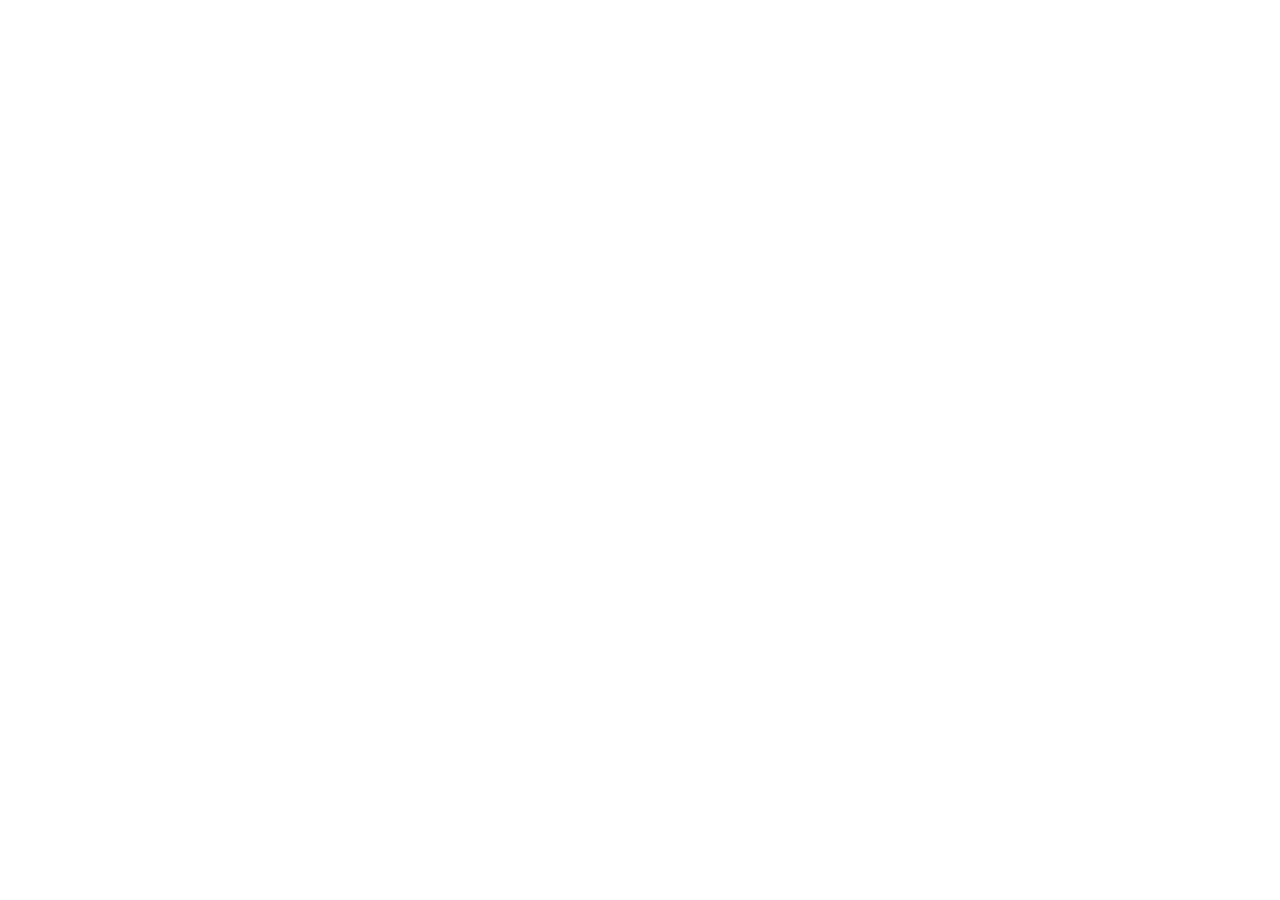
==== index.html @ 71439a41 "Add files via upload" ====
<!doctype html>
<html lang="pl">
  <head>
    <meta charset="UTF-8" />
    <link rel="icon" type="image/svg+xml" href="/mapyorlen/orlen_logo.svg" />
    <meta name="viewport" content="width=device-width, initial-scale=1.0" />
    <meta name="robots" content="noindex, nofollow" />
    
    <!-- Open Graph Meta Tags -->
    <meta property="og:title" content="Orlen X TelForceOne - CRM Handlowca" />
    <meta property="og:description" content="Aplikacja SFA do zarządzania wizytami i audytami stacji paliw." />
    <meta property="og:type" content="website" />
    <meta property="og:image" content="/mapyorlen/orlen_logo.svg" />
    
    <title>Orlen X TelForceOne - CRM Handlowca</title>
    <!-- Google Fonts - Outfit -->
    <link rel="preconnect" href="https://fonts.googleapis.com">
    <link rel="preconnect" href="https://fonts.gstatic.com" crossorigin>
    <link href="https://fonts.googleapis.com/css2?family=Outfit:wght@300;400;500;600;700&display=swap" rel="stylesheet">
    
    <!-- FontAwesome for Premium Icons -->
    <link rel="stylesheet" href="https://cdnjs.cloudflare.com/ajax/libs/font-awesome/6.4.0/css/all.min.css">
    <script type="module" crossorigin src="/mapyorlen/assets/index-D7rxsggo.js"></script>
    <link rel="modulepreload" crossorigin href="/mapyorlen/assets/rolldown-runtime-Bh1tDfsg.js">
    <link rel="modulepreload" crossorigin href="/mapyorlen/assets/react-vendor-CnQ8cts2.js">
    <link rel="modulepreload" crossorigin href="/mapyorlen/assets/leaflet-vendor-DL2TDfRT.js">
    <link rel="stylesheet" crossorigin href="/mapyorlen/assets/leaflet-vendor-CqkT7K9X.css">
    <link rel="stylesheet" crossorigin href="/mapyorlen/assets/index-DupQ49LZ.css">
  <link rel="manifest" href="/mapyorlen/manifest.webmanifest"></head>
  <body>
    <div id="root"></div>
    
    <!-- SVG Gooey Filter for blending salesman territories -->
    <svg style="visibility: hidden; position: absolute;" width="0" height="0" xmlns="http://www.w3.org/2000/svg" version="1.1">
        <defs>
            <filter id="gooey-territory">
                <feGaussianBlur in="SourceGraphic" stdDeviation="8" result="blur" />
                <feColorMatrix in="blur" mode="matrix" values="1 0 0 0 0  0 1 0 0 0  0 0 1 0 0  0 0 0 19 -9" result="goo" />
                <feComposite in="SourceGraphic" in2="goo" operator="atop" />
            </filter>
        </defs>
    </svg>
  </body>
</html>
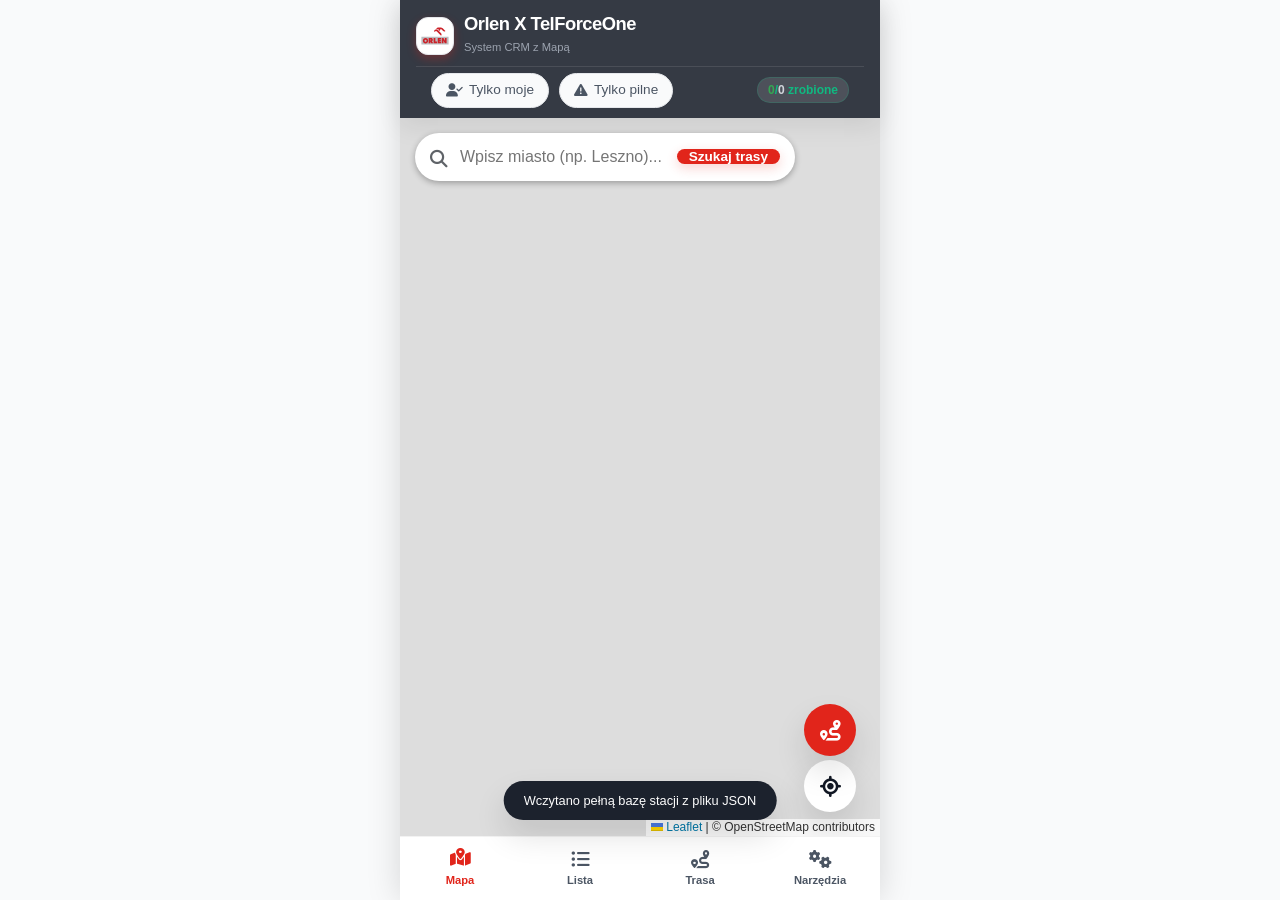
==== commit ed897300: "Add files via upload" ====
--- a/index.html
+++ b/index.html
@@ -2,7 +2,7 @@
 <html lang="pl">
   <head>
     <meta charset="UTF-8" />
-    <link rel="icon" type="image/svg+xml" href="/mapyorlen/orlen_logo.svg" />
+    <link rel="icon" type="image/svg+xml" href="./orlen_logo.svg" />
     <meta name="viewport" content="width=device-width, initial-scale=1.0" />
     <meta name="robots" content="noindex, nofollow" />
     
@@ -10,7 +10,7 @@
     <meta property="og:title" content="Orlen X TelForceOne - CRM Handlowca" />
     <meta property="og:description" content="Aplikacja SFA do zarządzania wizytami i audytami stacji paliw." />
     <meta property="og:type" content="website" />
-    <meta property="og:image" content="/mapyorlen/orlen_logo.svg" />
+    <meta property="og:image" content="./orlen_logo.svg" />
     
     <title>Orlen X TelForceOne - CRM Handlowca</title>
     <!-- Google Fonts - Outfit -->
@@ -20,13 +20,13 @@
     
     <!-- FontAwesome for Premium Icons -->
     <link rel="stylesheet" href="https://cdnjs.cloudflare.com/ajax/libs/font-awesome/6.4.0/css/all.min.css">
-    <script type="module" crossorigin src="/mapyorlen/assets/index-D7rxsggo.js"></script>
-    <link rel="modulepreload" crossorigin href="/mapyorlen/assets/rolldown-runtime-Bh1tDfsg.js">
-    <link rel="modulepreload" crossorigin href="/mapyorlen/assets/react-vendor-CnQ8cts2.js">
-    <link rel="modulepreload" crossorigin href="/mapyorlen/assets/leaflet-vendor-DL2TDfRT.js">
-    <link rel="stylesheet" crossorigin href="/mapyorlen/assets/leaflet-vendor-CqkT7K9X.css">
-    <link rel="stylesheet" crossorigin href="/mapyorlen/assets/index-DupQ49LZ.css">
-  <link rel="manifest" href="/mapyorlen/manifest.webmanifest"></head>
+    <script type="module" crossorigin src="./assets/index-B0O_MmaC.js"></script>
+    <link rel="modulepreload" crossorigin href="./assets/rolldown-runtime-Bh1tDfsg.js">
+    <link rel="modulepreload" crossorigin href="./assets/react-vendor-CnQ8cts2.js">
+    <link rel="modulepreload" crossorigin href="./assets/leaflet-vendor-DL2TDfRT.js">
+    <link rel="stylesheet" crossorigin href="./assets/leaflet-vendor-CqkT7K9X.css">
+    <link rel="stylesheet" crossorigin href="./assets/index-DupQ49LZ.css">
+  <link rel="manifest" href="./manifest.webmanifest"></head>
   <body>
     <div id="root"></div>
     
--- a/assets/leaflet-vendor-CqkT7K9X.css
+++ b/assets/leaflet-vendor-CqkT7K9X.css
@@ -0,0 +1 @@
+.leaflet-pane,.leaflet-tile,.leaflet-marker-icon,.leaflet-marker-shadow,.leaflet-tile-container,.leaflet-pane>svg,.leaflet-pane>canvas,.leaflet-zoom-box,.leaflet-image-layer,.leaflet-layer{position:absolute;top:0;left:0}.leaflet-container{overflow:hidden}.leaflet-tile,.leaflet-marker-icon,.leaflet-marker-shadow{user-select:none;-webkit-user-drag:none}.leaflet-tile::selection{background:0 0}.leaflet-safari .leaflet-tile{image-rendering:-webkit-optimize-contrast}.leaflet-safari .leaflet-tile-container{-webkit-transform-origin:0 0;width:1600px;height:1600px}.leaflet-marker-icon,.leaflet-marker-shadow{display:block}.leaflet-container .leaflet-overlay-pane svg{max-width:none!important;max-height:none!important}.leaflet-container .leaflet-marker-pane img,.leaflet-container .leaflet-shadow-pane img,.leaflet-container .leaflet-tile-pane img,.leaflet-container img.leaflet-image-layer,.leaflet-container .leaflet-tile{width:auto;padding:0;max-width:none!important;max-height:none!important}.leaflet-container img.leaflet-tile{mix-blend-mode:plus-lighter}.leaflet-container.leaflet-touch-zoom{-ms-touch-action:pan-x pan-y;touch-action:pan-x pan-y}.leaflet-container.leaflet-touch-drag{-ms-touch-action:pinch-zoom;touch-action:none;touch-action:pinch-zoom}.leaflet-container.leaflet-touch-drag.leaflet-touch-zoom{-ms-touch-action:none;touch-action:none}.leaflet-container{-webkit-tap-highlight-color:transparent}.leaflet-container a{-webkit-tap-highlight-color:#33b5e566}.leaflet-tile{filter:inherit;visibility:hidden}.leaflet-tile-loaded{visibility:inherit}.leaflet-zoom-box{box-sizing:border-box;z-index:800;width:0;height:0}.leaflet-overlay-pane svg{-moz-user-select:none}.leaflet-pane{z-index:400}.leaflet-tile-pane{z-index:200}.leaflet-overlay-pane{z-index:400}.leaflet-shadow-pane{z-index:500}.leaflet-marker-pane{z-index:600}.leaflet-tooltip-pane{z-index:650}.leaflet-popup-pane{z-index:700}.leaflet-map-pane canvas{z-index:100}.leaflet-map-pane svg{z-index:200}.leaflet-vml-shape{width:1px;height:1px}.lvml{behavior:url(#default#VML);display:inline-block;position:absolute}.leaflet-control{z-index:800;pointer-events:visiblePainted;pointer-events:auto;position:relative}.leaflet-top,.leaflet-bottom{z-index:1000;pointer-events:none;position:absolute}.leaflet-top{top:0}.leaflet-right{right:0}.leaflet-bottom{bottom:0}.leaflet-left{left:0}.leaflet-control{float:left;clear:both}.leaflet-right .leaflet-control{float:right}.leaflet-top .leaflet-control{margin-top:10px}.leaflet-bottom .leaflet-control{margin-bottom:10px}.leaflet-left .leaflet-control{margin-left:10px}.leaflet-right .leaflet-control{margin-right:10px}.leaflet-fade-anim .leaflet-popup{opacity:0;transition:opacity .2s linear}.leaflet-fade-anim .leaflet-map-pane .leaflet-popup{opacity:1}.leaflet-zoom-animated{transform-origin:0 0}svg.leaflet-zoom-animated{will-change:transform}.leaflet-zoom-anim .leaflet-zoom-animated{-webkit-transition:-webkit-transform .25s cubic-bezier(0,0,.25,1);-moz-transition:-moz-transform .25s cubic-bezier(0,0,.25,1);transition:transform .25s cubic-bezier(0,0,.25,1)}.leaflet-zoom-anim .leaflet-tile,.leaflet-pan-anim .leaflet-tile{transition:none}.leaflet-zoom-anim .leaflet-zoom-hide{visibility:hidden}.leaflet-interactive{cursor:pointer}.leaflet-grab{cursor:-webkit-grab;cursor:-moz-grab;cursor:grab}.leaflet-crosshair,.leaflet-crosshair .leaflet-interactive{cursor:crosshair}.leaflet-popup-pane,.leaflet-control{cursor:auto}.leaflet-dragging .leaflet-grab,.leaflet-dragging .leaflet-grab .leaflet-interactive,.leaflet-dragging .leaflet-marker-draggable{cursor:move;cursor:-webkit-grabbing;cursor:-moz-grabbing;cursor:grabbing}.leaflet-marker-icon,.leaflet-marker-shadow,.leaflet-image-layer,.leaflet-pane>svg path,.leaflet-tile-container{pointer-events:none}.leaflet-marker-icon.leaflet-interactive,.leaflet-image-layer.leaflet-interactive,.leaflet-pane>svg path.leaflet-interactive,svg.leaflet-image-layer.leaflet-interactive path{pointer-events:visiblePainted;pointer-events:auto}.leaflet-container{outline-offset:1px;background:#ddd}.leaflet-container a{color:#0078a8}.leaflet-zoom-box{background:#ffffff80;border:2px dotted #38f}.leaflet-container{font-family:Helvetica Neue,Arial,Helvetica,sans-serif;font-size:.75rem;line-height:1.5}.leaflet-bar{border-radius:4px;box-shadow:0 1px 5px #000000a6}.leaflet-bar a{text-align:center;color:#000;background-color:#fff;border-bottom:1px solid #ccc;width:26px;height:26px;line-height:26px;text-decoration:none;display:block}.leaflet-bar a,.leaflet-control-layers-toggle{background-position:50%;background-repeat:no-repeat;display:block}.leaflet-bar a:hover,.leaflet-bar a:focus{background-color:#f4f4f4}.leaflet-bar a:first-child{border-top-left-radius:4px;border-top-right-radius:4px}.leaflet-bar a:last-child{border-bottom:none;border-bottom-right-radius:4px;border-bottom-left-radius:4px}.leaflet-bar a.leaflet-disabled{cursor:default;color:#bbb;background-color:#f4f4f4}.leaflet-touch .leaflet-bar a{width:30px;height:30px;line-height:30px}.leaflet-touch .leaflet-bar a:first-child{border-top-left-radius:2px;border-top-right-radius:2px}.leaflet-touch .leaflet-bar a:last-child{border-bottom-right-radius:2px;border-bottom-left-radius:2px}.leaflet-control-zoom-in,.leaflet-control-zoom-out{text-indent:1px;font:700 18px Lucida Console,Monaco,monospace}.leaflet-touch .leaflet-control-zoom-in,.leaflet-touch .leaflet-control-zoom-out{font-size:22px}.leaflet-control-layers{background:#fff;border-radius:5px;box-shadow:0 1px 5px #0006}.leaflet-control-layers-toggle{background-image:url([data-uri]);width:36px;height:36px}.leaflet-retina .leaflet-control-layers-toggle{background-image:url([data-uri]);background-size:26px 26px}.leaflet-touch .leaflet-control-layers-toggle{width:44px;height:44px}.leaflet-control-layers .leaflet-control-layers-list,.leaflet-control-layers-expanded .leaflet-control-layers-toggle{display:none}.leaflet-control-layers-expanded .leaflet-control-layers-list{display:block;position:relative}.leaflet-control-layers-expanded{color:#333;background:#fff;padding:6px 10px 6px 6px}.leaflet-control-layers-scrollbar{padding-right:5px;overflow:hidden scroll}.leaflet-control-layers-selector{margin-top:2px;position:relative;top:1px}.leaflet-control-layers label{font-size:1.08333em;display:block}.leaflet-control-layers-separator{border-top:1px solid #ddd;height:0;margin:5px -10px 5px -6px}.leaflet-default-icon-path{background-image:url([data-uri])}.leaflet-container .leaflet-control-attribution{background:#fffc;margin:0}.leaflet-control-attribution,.leaflet-control-scale-line{color:#333;padding:0 5px;line-height:1.4}.leaflet-control-attribution a{text-decoration:none}.leaflet-control-attribution a:hover,.leaflet-control-attribution a:focus{text-decoration:underline}.leaflet-attribution-flag{width:1em;height:.6669em;vertical-align:baseline!important;display:inline!important}.leaflet-left .leaflet-control-scale{margin-left:5px}.leaflet-bottom .leaflet-control-scale{margin-bottom:5px}.leaflet-control-scale-line{white-space:nowrap;box-sizing:border-box;text-shadow:1px 1px #fff;background:#fffc;border:2px solid #777;border-top:none;padding:2px 5px 1px;line-height:1.1}.leaflet-control-scale-line:not(:first-child){border-top:2px solid #777;border-bottom:none;margin-top:-2px}.leaflet-control-scale-line:not(:first-child):not(:last-child){border-bottom:2px solid #777}.leaflet-touch .leaflet-control-attribution,.leaflet-touch .leaflet-control-layers,.leaflet-touch .leaflet-bar{box-shadow:none}.leaflet-touch .leaflet-control-layers,.leaflet-touch .leaflet-bar{background-clip:padding-box;border:2px solid #0003}.leaflet-popup{text-align:center;margin-bottom:20px;position:absolute}.leaflet-popup-content-wrapper{text-align:left;border-radius:12px;padding:1px}.leaflet-popup-content{min-height:1px;margin:13px 24px 13px 20px;font-size:1.08333em;line-height:1.3}.leaflet-popup-content p{margin:1.3em 0}.leaflet-popup-tip-container{pointer-events:none;width:40px;height:20px;margin-top:-1px;margin-left:-20px;position:absolute;left:50%;overflow:hidden}.leaflet-popup-tip{pointer-events:auto;width:17px;height:17px;margin:-10px auto 0;padding:1px;transform:rotate(45deg)}.leaflet-popup-content-wrapper,.leaflet-popup-tip{color:#333;background:#fff;box-shadow:0 3px 14px #0006}.leaflet-container a.leaflet-popup-close-button{text-align:center;color:#757575;background:0 0;border:none;width:24px;height:24px;font:16px/24px Tahoma,Verdana,sans-serif;text-decoration:none;position:absolute;top:0;right:0}.leaflet-container a.leaflet-popup-close-button:hover,.leaflet-container a.leaflet-popup-close-button:focus{color:#585858}.leaflet-popup-scrolled{overflow:auto}.leaflet-oldie .leaflet-popup-content-wrapper{-ms-zoom:1}.leaflet-oldie .leaflet-popup-tip{-ms-filter:"progid:DXImageTransform.Microsoft.Matrix(M11=0.70710678, M12=0.70710678, M21=-0.70710678, M22=0.70710678)";width:24px;filter:progid:DXImageTransform.Microsoft.Matrix(M11=.707107, M12=.707107, M21=-.707107, M22=.707107);margin:0 auto}.leaflet-oldie .leaflet-control-zoom,.leaflet-oldie .leaflet-control-layers,.leaflet-oldie .leaflet-popup-content-wrapper,.leaflet-oldie .leaflet-popup-tip{border:1px solid #999}.leaflet-div-icon{background:#fff;border:1px solid #666}.leaflet-tooltip{color:#222;white-space:nowrap;user-select:none;pointer-events:none;background-color:#fff;border:1px solid #fff;border-radius:3px;padding:6px;position:absolute;box-shadow:0 1px 3px #0006}.leaflet-tooltip.leaflet-interactive{cursor:pointer;pointer-events:auto}.leaflet-tooltip-top:before,.leaflet-tooltip-bottom:before,.leaflet-tooltip-left:before,.leaflet-tooltip-right:before{pointer-events:none;content:"";background:0 0;border:6px solid #0000;position:absolute}.leaflet-tooltip-bottom{margin-top:6px}.leaflet-tooltip-top{margin-top:-6px}.leaflet-tooltip-bottom:before,.leaflet-tooltip-top:before{margin-left:-6px;left:50%}.leaflet-tooltip-top:before{border-top-color:#fff;margin-bottom:-12px;bottom:0}.leaflet-tooltip-bottom:before{border-bottom-color:#fff;margin-top:-12px;margin-left:-6px;top:0}.leaflet-tooltip-left{margin-left:-6px}.leaflet-tooltip-right{margin-left:6px}.leaflet-tooltip-left:before,.leaflet-tooltip-right:before{margin-top:-6px;top:50%}.leaflet-tooltip-left:before{border-left-color:#fff;margin-right:-12px;right:0}.leaflet-tooltip-right:before{border-right-color:#fff;margin-left:-12px;left:0}@media print{.leaflet-control{print-color-adjust:exact}}.leaflet-cluster-anim .leaflet-marker-icon,.leaflet-cluster-anim .leaflet-marker-shadow{-webkit-transition:-webkit-transform .3s ease-out,opacity .3s ease-in;-o-transition:-o-transform .3s ease-out, opacity .3s ease-in;-moz-transition:-moz-transform .3s ease-out,opacity .3s ease-in;transition:transform .3s ease-out,opacity .3s ease-in}.leaflet-cluster-spider-leg{-webkit-transition:-webkit-stroke-dashoffset .3s ease-out,-webkit-stroke-opacity .3s ease-in;-o-transition:-o-stroke-dashoffset .3s ease-out, -o-stroke-opacity .3s ease-in;-moz-transition:-moz-stroke-dashoffset .3s ease-out,-moz-stroke-opacity .3s ease-in;transition:stroke-dashoffset .3s ease-out,stroke-opacity .3s ease-in}.marker-cluster-small{background-color:#b5e28c99}.marker-cluster-small div{background-color:#6ecc3999}.marker-cluster-medium{background-color:#f1d35799}.marker-cluster-medium div{background-color:#f0c20c99}.marker-cluster-large{background-color:#fd9c7399}.marker-cluster-large div{background-color:#f1801799}.leaflet-oldie .marker-cluster-small{background-color:#b5e28c}.leaflet-oldie .marker-cluster-small div{background-color:#6ecc39}.leaflet-oldie .marker-cluster-medium{background-color:#f1d357}.leaflet-oldie .marker-cluster-medium div{background-color:#f0c20c}.leaflet-oldie .marker-cluster-large{background-color:#fd9c73}.leaflet-oldie .marker-cluster-large div{background-color:#f18017}.marker-cluster{background-clip:padding-box;border-radius:20px}.marker-cluster div{text-align:center;border-radius:15px;width:30px;height:30px;margin-top:5px;margin-left:5px;font:12px Helvetica Neue,Arial,Helvetica,sans-serif}.marker-cluster span{line-height:30px}
--- a/assets/index-DupQ49LZ.css
+++ b/assets/index-DupQ49LZ.css
@@ -0,0 +1 @@
+:root{--primary:#e1251b;--primary-hover:#c51b12;--primary-light:#feebea;--dark:#121824;--dark-muted:#4b5563;--light:#f9fafb;--white:#fff;--border:#e5e7eb;--status-todo:#ea4335;--status-progress:#f9ab00;--status-done:#34a853;--shadow-sm:0 2px 8px #0000000d;--shadow-md:0 8px 24px #00000014;--shadow-lg:0 16px 32px #0000001f;--shadow-sheet:0 -12px 30px #00000026;--radius-sm:8px;--radius-md:12px;--radius-lg:16px;--radius-full:9999px;--transition:all .3s cubic-bezier(.4, 0, .2, 1);--font:"Outfit", -apple-system, BlinkMacSystemFont, "Segoe UI", Roboto, sans-serif}*{box-sizing:border-box;-webkit-tap-highlight-color:transparent;margin:0;padding:0}html,#root{height:100%}body{font-family:var(--font);background-color:var(--light);color:var(--dark);height:100dvh;line-height:1.5;overflow:hidden}#app-container{background-color:var(--white);flex-direction:column;width:100%;max-width:480px;height:100%;margin:0 auto;display:flex;position:relative;box-shadow:0 0 32px #00000026}.app-header{-webkit-backdrop-filter:blur(12px);color:var(--white);box-shadow:var(--shadow-md);z-index:1000;background-color:#121824d9;padding:14px 16px 10px}.header-main{justify-content:space-between;align-items:center;margin-bottom:8px;display:flex}.brand{align-items:center;gap:10px;display:flex}.logo-circle{background-color:var(--primary);border-radius:var(--radius-md);justify-content:center;align-items:center;width:38px;height:38px;font-size:1.1rem;animation:2s infinite alternate pulse;display:flex;box-shadow:0 4px 10px #e1251b4d}@keyframes pulse{0%{transform:scale(1)}to{transform:scale(1.05)}}.brand h1{letter-spacing:-.5px;font-size:1.15rem;font-weight:700;line-height:1.1}.brand .subtitle{color:#9ca3af;font-size:.7rem;font-weight:500}.user-selector-container{border-radius:var(--radius-sm);background-color:#ffffff14;border:1px solid #ffffff1a;align-items:center;max-width:170px;padding:4px 8px;display:flex}.user-selector-container label{color:#9ca3af;margin-right:6px;font-size:.8rem}.user-selector-container select{color:var(--white);font-family:var(--font);cursor:pointer;text-overflow:ellipsis;background:0 0;border:none;outline:none;width:100%;font-size:.75rem;font-weight:500}.user-selector-container select option{background-color:var(--dark);color:var(--white)}.header-filters{border-top:1px solid #ffffff1a;justify-content:space-between;align-items:center;padding-top:6px;display:flex}.rls-toggle-container{align-items:center;gap:8px;display:flex}.rls-label{color:#e5e7eb;font-size:.8rem;font-weight:500}.stats-badge{border-radius:var(--radius-full);color:#10b981;background-color:#ffffff1f;border:1px solid #10b98133;padding:3px 10px;font-size:.75rem;font-weight:600}.stats-badge span.total-count{color:#d1d5db}.stats-badge span.done-count{color:var(--status-done)}.switch{width:36px;height:20px;display:inline-block;position:relative}.switch input{opacity:0;width:0;height:0}.slider{cursor:pointer;background-color:#fff3;transition:all .3s;position:absolute;inset:0}.slider:before{content:"";background-color:#fff;width:14px;height:14px;transition:all .3s;position:absolute;bottom:3px;left:3px}input:checked+.slider{background-color:var(--primary)}input:checked+.slider:before{transform:translate(16px)}.slider.round{border-radius:34px}.slider.round:before{border-radius:50%}.app-content{flex-direction:column;flex:1;display:flex;position:relative;overflow:hidden}.tab-panel{flex-direction:column;width:100%;height:100%;display:none;position:absolute;top:0;left:0}.tab-panel.active{display:flex}#tab-map{position:relative}#map{z-index:1;flex:1;width:100%}.floating-btn{background-color:var(--white);border-radius:var(--radius-full);width:52px;height:52px;box-shadow:var(--shadow-lg);color:var(--dark);cursor:pointer;z-index:100;transition:var(--transition);border:none;justify-content:center;align-items:center;font-size:1.3rem;display:flex;position:absolute;bottom:20px;right:20px}.floating-btn:active{background-color:var(--light);transform:scale(.9)}#recenter-btn{bottom:30px;right:20px}.custom-leaflet-icon{background:0 0!important;border:none!important}.custom-pin-wrapper{flex-direction:column;align-items:center;display:flex;position:relative}.pin-assignee-label{color:#fff;white-space:nowrap;text-align:center;text-shadow:0 1px 2px #00000040;letter-spacing:.02em;border:2px solid #fffffff2;border-radius:8px;margin-bottom:6px;padding:5px 12px;font-size:14px;font-weight:800;line-height:1.1;box-shadow:0 2px 8px #00000059}.pin-assignee-label.label-rafal{background:#06c}.pin-assignee-label.label-waldek{background:#e63946}.pin-assignee-label.label-ireneusz{background:#2a9d8f}.pin-assignee-label.label-bartek{background:#9b5de5}.pin-assignee-label.label-default{background:#64748b}.custom-pin{width:32px;height:32px;position:relative;transform:translate(-16px,-32px)}.pin-shadow{filter:blur(1px);background:#0000004d;border-radius:50%;width:12px;height:4px;position:absolute;bottom:-3px;left:10px}.pin-body{background:var(--color);border:2.5px solid var(--white);border-radius:50% 50% 50% 0;justify-content:center;align-items:center;width:32px;height:32px;display:flex;position:absolute;transform:rotate(-45deg);box-shadow:0 3px 6px #00000040}.pin-inner{background:var(--white);border-radius:50%;width:12px;height:12px;transform:rotate(45deg)}.pin-todo{--color:var(--status-todo)}.pin-progress{--color:var(--status-progress)}.pin-done{--color:var(--status-done)}.pin-motorway{--color:#1d4ed8}.pin-duplicate{--color:#6b7280}.pin-progress.pin-motorway,.pin-progress.pin-duplicate{--color:var(--status-progress)}.pin-done.pin-motorway,.pin-done.pin-duplicate{--color:var(--status-done)}.pin-urgent .pin-body{background:#ef4444!important;border:2.5px solid #fca5a5!important;animation:1.2s infinite alternate pulse-urgent-pin!important}.pin-urgent .pin-inner{background:var(--white)!important;justify-content:center!important;align-items:center!important;width:14px!important;height:14px!important;display:flex!important}.pin-urgent .audit-exclamation{color:#ef4444!important;justify-content:center!important;align-items:center!important;font-size:11px!important;font-weight:900!important;display:flex!important}@keyframes pulse-urgent-pin{0%{box-shadow:0 0 #ef4444cc,0 3px 6px #00000040}to{box-shadow:0 0 0 10px #ef444400,0 3px 6px #00000040}}.pin-occupied .pin-body{background:#8b5cf6!important;border:2px solid #ddd6fe!important;animation:1s infinite alternate pulse-occupied-pin!important}.pin-occupied .pin-inner{background:#8b5cf6!important;justify-content:center!important;align-items:center!important;width:14px!important;height:14px!important;display:flex!important}@keyframes pulse-occupied-pin{0%{box-shadow:0 0 #8b5cf6e6,0 3px 6px #00000040}to{box-shadow:0 0 0 12px #8b5cf600,0 3px 6px #00000040}}#tab-list{background-color:var(--light)}.search-filter-bar{background-color:var(--white);box-shadow:var(--shadow-sm);z-index:10;flex-direction:column;gap:12px;padding:16px;display:flex}.search-input-wrapper{align-items:center;display:flex;position:relative}.search-icon{color:var(--dark-muted);font-size:.95rem;position:absolute;left:14px}.search-input-wrapper input{border-radius:var(--radius-md);border:1px solid var(--border);width:100%;font-family:var(--font);background-color:var(--light);transition:var(--transition);outline:none;padding:12px 40px;font-size:.9rem;font-weight:500}.search-input-wrapper input:focus{border-color:var(--primary);background-color:var(--white);box-shadow:0 0 0 3px #e1251b1a}.clear-btn{color:var(--dark-muted);cursor:pointer;background:0 0;border:none;padding:4px;font-size:1rem;position:absolute;right:14px}.filters-row{gap:12px;display:flex}.filter-group{flex-direction:column;flex:1;gap:4px;display:flex}.filter-group label{color:var(--dark-muted);text-transform:uppercase;letter-spacing:.5px;font-size:.7rem;font-weight:600}.filter-group select{border-radius:var(--radius-sm);border:1px solid var(--border);background-color:var(--white);font-family:var(--font);cursor:pointer;outline:none;padding:8px 12px;font-size:.8rem;font-weight:500}.list-container{flex-direction:column;flex:1;gap:12px;padding:16px;display:flex;overflow-y:auto}.list-container::-webkit-scrollbar{display:none}.list-placeholder{color:var(--dark-muted);flex-direction:column;justify-content:center;align-items:center;gap:12px;padding:40px 20px;font-size:.9rem;font-weight:500;display:flex}.list-placeholder i{font-size:2rem}.station-card{background-color:var(--white);border-radius:var(--radius-md);border:1px solid var(--border);box-shadow:var(--shadow-sm);transition:var(--transition);cursor:pointer;flex-direction:column;gap:8px;padding:14px;display:flex}.station-card:active{background-color:var(--light);transform:scale(.98)}.card-header{justify-content:space-between;align-items:flex-start;gap:8px;display:flex}.card-title-group h4{color:var(--dark);font-size:.95rem;font-weight:600}.card-title-group .station-id-label{color:var(--dark-muted);font-size:.7rem;font-weight:500}.card-status-dot{border-radius:50%;flex-shrink:0;width:10px;height:10px;margin-top:5px}.card-status-dot.todo{background-color:var(--status-todo)}.card-status-dot.progress{background-color:var(--status-progress)}.card-status-dot.done{background-color:var(--status-done)}.card-status-dot.motorway{background-color:#1d4ed8}.card-status-dot.duplicate{background-color:#6b7280}.card-address{color:var(--dark-muted);font-size:.75rem}.card-footer{border-top:1px solid var(--light);justify-content:space-between;align-items:center;margin-top:4px;padding-top:8px;display:flex}.card-distance{color:var(--primary);background-color:var(--primary-light);border-radius:var(--radius-full);padding:2px 8px;font-size:.75rem;font-weight:600}.card-assignee{color:var(--dark-muted);align-items:center;gap:4px;font-size:.75rem;display:flex}#tab-settings{background-color:var(--light);overflow-y:auto}#tab-route{background-color:var(--light);-webkit-overflow-scrolling:touch;overscroll-behavior:contain;touch-action:pan-y;overflow-y:auto}#tab-route .settings-container{padding-bottom:calc(90px + env(safe-area-inset-bottom))}#tab-settings::-webkit-scrollbar{display:none}#tab-route::-webkit-scrollbar{display:none}.settings-container{flex-direction:column;gap:16px;padding:16px;display:flex}.settings-card{background-color:var(--white);border-radius:var(--radius-md);border:1px solid var(--border);box-shadow:var(--shadow-sm);padding:18px}.settings-card h3{color:var(--dark);align-items:center;gap:8px;margin-bottom:8px;font-size:1rem;font-weight:600;display:flex}.settings-card h3 i{color:var(--primary)}.card-desc{color:var(--dark-muted);margin-bottom:16px;font-size:.8rem}.csv-actions{flex-direction:column;gap:10px;display:flex}.setting-item{border-bottom:1px solid var(--light);justify-content:space-between;align-items:center;padding:12px 0;display:flex}.setting-item:last-child{border-bottom:none;padding-bottom:0}.setting-text{flex-direction:column;gap:2px;max-width:70%;display:flex}.setting-title{color:var(--dark);font-size:.85rem;font-weight:600}.setting-desc{color:var(--dark-muted);font-size:.75rem}.gps-coords-display{background-color:var(--light);border-radius:var(--radius-sm);border:1px solid var(--border);color:var(--dark-muted);padding:6px 12px;font-family:monospace;font-size:.75rem}.info-content{color:var(--dark-muted);font-size:.8rem;line-height:1.6}.info-content p{margin-bottom:8px}.info-content ol{padding-left:20px}.info-content li{margin-bottom:4px}.bottom-sheet{background-color:var(--white);border-radius:var(--radius-lg) var(--radius-lg) 0 0;width:100%;box-shadow:var(--shadow-sheet);z-index:2000;flex-direction:column;max-height:90%;transition:transform .4s cubic-bezier(.16,1,.3,1);display:flex;position:absolute;bottom:0;left:0;transform:translateY(100%)}.bottom-sheet.open{transform:translateY(0)}.sheet-handle-container{cursor:grab;justify-content:center;padding:10px 0 6px;display:flex}.sheet-handle{background-color:var(--border);border-radius:var(--radius-full);width:40px;height:4px}.sheet-content{padding:0 20px 20px;overflow-y:auto}.sheet-close{background-color:var(--light);cursor:pointer;width:28px;height:28px;color:var(--dark);transition:var(--transition);border:none;border-radius:50%;justify-content:center;align-items:center;font-size:.85rem;display:flex;position:absolute;top:14px;right:16px}.sheet-close:active{background-color:var(--border)}.geofence-alert{color:#047857;border-radius:var(--radius-md);background-color:#ecfdf5;border:1px solid #a7f3d0;align-items:center;gap:8px;margin-top:10px;margin-bottom:14px;padding:10px 14px;font-size:.82rem;font-weight:600;display:flex;box-shadow:0 2px 4px #10b9810f}.animate-pulse{animation:1.5s infinite pulse-icon}@keyframes pulse-icon{0%{opacity:1;transform:scale(1)}50%{opacity:.7;transform:scale(1.2)}to{opacity:1;transform:scale(1)}}.station-detail-header{justify-content:space-between;align-items:flex-start;margin-top:10px;padding-right:28px;display:flex}.station-meta h2{color:var(--dark);margin:2px 0;font-size:1.15rem;font-weight:700}.station-id{color:var(--primary);text-transform:uppercase;font-size:.75rem;font-weight:600}.station-address{color:var(--dark-muted);font-size:.8rem}.station-status-badge{border-radius:var(--radius-full);color:var(--white);text-align:center;box-shadow:var(--shadow-sm);padding:6px 12px;font-size:.75rem;font-weight:700}.station-status-badge[data-status=Do\ zrobienia]{background-color:var(--status-todo)}.station-status-badge[data-status=W\ trakcie]{background-color:var(--status-progress)}.station-status-badge[data-status=Zrobione]{background-color:var(--status-done)}.sheet-divider{background-color:var(--border);height:1px;margin:16px 0}.sheet-section{flex-direction:column;gap:8px;margin-bottom:12px;display:flex}.section-title{color:var(--dark-muted);text-transform:uppercase;letter-spacing:.5px;margin-top:2px;font-size:.75rem;font-weight:700}.quick-actions-row{gap:8px;display:flex}.action-btn{border:1px solid var(--border);border-radius:var(--radius-md);background-color:var(--white);font-family:var(--font);cursor:pointer;transition:var(--transition);flex-direction:column;flex:1;align-items:center;gap:6px;padding:10px 4px;font-size:.75rem;font-weight:600;display:flex}.action-btn i{font-size:1.1rem}.action-btn.todo:active,.action-btn.todo.active{background-color:var(--primary-light);border-color:var(--status-todo);color:var(--status-todo)}.action-btn.progress:active,.action-btn.progress.active{border-color:var(--status-progress);color:var(--status-progress);background-color:#fffbeb}.action-btn.done:active,.action-btn.done.active{border-color:var(--status-done);color:var(--status-done);background-color:#ecfdf5}.sheet-form-row{align-items:flex-end;gap:12px;margin-bottom:16px;display:flex}.sheet-form-row .form-group{flex:1}.form-group{flex-direction:column;gap:6px;display:flex}.form-group label{color:var(--dark-muted);font-size:.75rem;font-weight:700}.form-group select{border-radius:var(--radius-sm);border:1px solid var(--border);background-color:var(--white);font-family:var(--font);cursor:pointer;outline:none;padding:10px 12px;font-size:.8rem;font-weight:500}.update-time-display{color:var(--dark-muted);padding-bottom:12px;font-size:.7rem;font-weight:500}.notes-group textarea{border-radius:var(--radius-sm);border:1px solid var(--border);width:100%;height:92px;font-family:var(--font);resize:none;transition:var(--transition);outline:none;padding:10px 12px;font-size:.8rem;font-weight:500}.notes-group textarea:focus{border-color:var(--primary);box-shadow:0 0 0 3px #e1251b14}.sheet-footer{background:linear-gradient(to top, var(--white) 80%, #fff0);margin-top:10px;padding-top:10px;position:sticky;bottom:0}.sheet-secondary-actions{grid-template-columns:1fr 1fr;gap:8px;margin-bottom:8px;display:grid}#sheet-mark-duplicate-btn,#sheet-toggle-route-btn{min-height:42px;font-size:.78rem;font-weight:600}#sheet-save-btn{min-height:48px;font-size:.95rem;font-weight:700;box-shadow:0 8px 18px #e1251b47}.app-nav{-webkit-backdrop-filter:blur(16px);z-index:1500;background-color:#ffffffd9;border-top:1px solid #0000000d;height:64px;display:flex}.nav-item{color:var(--dark-muted);cursor:pointer;font-family:var(--font);transition:var(--transition);background:0 0;border:none;flex-direction:column;flex:1;justify-content:center;align-items:center;gap:4px;font-size:.7rem;font-weight:600;display:flex}.nav-item i{font-size:1.15rem;transition:transform .2s}.nav-item.active{color:var(--primary)}.nav-item.active i{transform:translateY(-2px)}.btn{font-family:var(--font);border-radius:var(--radius-md);cursor:pointer;transition:var(--transition);border:none;justify-content:center;align-items:center;gap:8px;padding:12px 18px;font-size:.85rem;font-weight:600;text-decoration:none;display:inline-flex}.btn-primary{background-color:var(--primary);color:var(--white);box-shadow:0 4px 12px #e1251b33}.btn-primary:active{background-color:var(--primary-hover);transform:scale(.98)}.btn-secondary{background-color:var(--light);color:var(--dark);border:1px solid var(--border)}.btn-secondary:active{background-color:var(--border)}.btn-danger{background-color:var(--status-todo);color:var(--white);box-shadow:0 4px 12px #ef444433}.btn-danger:active{opacity:.9;transform:scale(.98)}.btn-success{background-color:var(--status-done,#16a34a);color:var(--white);border:none;box-shadow:0 4px 12px #16a34a33}.btn-success:active{opacity:.9;transform:scale(.98)}.btn-sm{border-radius:var(--radius-sm);padding:6px 12px;font-size:.75rem}.btn-block{width:100%;display:flex}.toast{background-color:var(--dark);color:var(--white);border-radius:var(--radius-full);box-shadow:var(--shadow-lg);opacity:0;visibility:hidden;z-index:3000;white-space:nowrap;padding:10px 20px;font-size:.8rem;font-weight:500;transition:opacity .3s,transform .3s,visibility .3s;position:absolute;bottom:80px;left:50%;transform:translate(-50%,20px)}.toast.show{opacity:.95;visibility:visible;transform:translate(-50%)}.sheet-overlay{z-index:1999;opacity:0;visibility:hidden;background-color:#0006;width:100%;height:100%;transition:opacity .3s;position:absolute;top:0;left:0}.sheet-overlay.show{opacity:1;visibility:visible}.loading-overlay{width:100%;height:100%;color:var(--white);z-index:9999;backdrop-filter:blur(5px);background-color:#121824e0;justify-content:center;align-items:center;transition:opacity .3s;display:flex;position:absolute;top:0;left:0}.loading-spinner-container{text-align:center;padding:24px}.loading-spinner{border:4px solid #ffffff1a;border-top-color:var(--primary);border-radius:50%;width:50px;height:50px;margin:0 auto 16px;animation:1s linear infinite spin-loading;box-shadow:0 0 15px #e1251b4d}.loading-subtext{color:#9ca3af;margin-top:6px;font-size:.8rem}@keyframes spin-loading{0%{transform:rotate(0)}to{transform:rotate(360deg)}}.proximity-alert-banner{background-color:var(--white);border:2px solid var(--primary);border-radius:var(--radius-md);box-shadow:var(--shadow-lg);z-index:2500;border-left:5px solid var(--primary);flex-direction:column;gap:10px;padding:12px 14px;animation:.4s cubic-bezier(.16,1,.3,1) slideDownProximity;display:flex;position:absolute;top:75px;left:12px;right:12px}@keyframes slideDownProximity{0%{opacity:0;transform:translateY(-150%)}to{opacity:1;transform:translateY(0)}}.proximity-alert-content{align-items:center;gap:12px;display:flex}.proximity-alert-content i{color:var(--primary);font-size:1.4rem}.proximity-alert-content strong{color:var(--dark);margin-bottom:2px;font-size:.85rem;font-weight:700;display:block}.proximity-alert-content p{color:var(--dark-muted);font-size:.75rem;font-weight:500;line-height:1.25}.proximity-alert-actions{justify-content:flex-end;gap:8px;display:flex}.proximity-alert-actions .btn{border-radius:var(--radius-sm);padding:6px 12px;font-size:.75rem}.audit-badge{background-color:var(--primary)!important;color:#fff!important;border-radius:var(--radius-sm)!important;align-items:center!important;gap:4px!important;margin-left:6px!important;padding:2px 6px!important;font-size:.65rem!important;font-weight:700!important;display:inline-flex!important}.motorway-badge{background-color:#1d4ed8!important}.duplicate-badge{background-color:#6b7280!important}.audit-exclamation{color:var(--primary);text-align:center;font-size:10px;font-weight:900;line-height:12px;display:block}.map-route-card{background-color:var(--white);border-radius:var(--radius-md);border:2px solid var(--primary);width:290px;box-shadow:var(--shadow-lg);z-index:2000;flex-direction:column;gap:10px;padding:14px;animation:.3s cubic-bezier(.16,1,.3,1) slideInRouteCard;display:flex;position:absolute;bottom:85px;right:24px}@keyframes slideInRouteCard{0%{opacity:0;transform:scale(.9)translateY(20px)}to{opacity:1;transform:scale(1)translateY(0)}}@media (width<=480px){.map-route-card{width:auto;bottom:85px;left:12px;right:12px}#tab-route .settings-container{padding:12px 12px calc(92px + env(safe-area-inset-bottom)) 12px;gap:12px}}.route-custom-list-ul{margin:0;padding:0}.route-custom-list-ul li{border-bottom:1px solid var(--border);color:var(--dark);justify-content:space-between;align-items:center;gap:10px;padding:10px 8px;font-size:.8rem;display:flex}.route-custom-list-ul li:last-child{border-bottom:none}.route-custom-list-ul li .remove-btn{color:#ef4444;cursor:pointer;border-radius:var(--radius-sm);background:0 0;border:none;justify-content:center;align-items:center;padding:6px;font-size:.95rem;transition:background .2s;display:flex}.route-custom-list-ul li .remove-btn:hover{background-color:#fee2e2}.history-meta{color:var(--dark-muted);font-size:.7rem}.history-note{color:var(--dark);margin-top:2px;font-size:.74rem}.template-tag-btn:hover{background-color:var(--border)!important;border-color:var(--dark-muted)!important}.station-card.assigned-rafal{background-color:#05966908!important;border-left:4px solid #059669!important}.station-card.assigned-waldek{background-color:#1d4ed808!important;border-left:4px solid #1d4ed8!important}.station-card.assigned-ireneusz{background-color:#7c3aed08!important;border-left:4px solid #7c3aed!important}.station-card.assigned-bartek{background-color:#ea580c08!important;border-left:4px solid #ea580c!important}.floating-search-bar{z-index:1000;background-color:#fff;border-radius:24px;align-items:center;width:calc(100% - 30px);max-width:380px;height:48px;padding:0 15px;transition:box-shadow .2s;display:flex;position:absolute;top:15px;left:15px;box-shadow:0 2px 6px #0000004d}.floating-search-bar:focus-within{box-shadow:0 4px 12px #0006}.floating-search-bar .search-icon{color:#5f6368;margin-right:12px;font-size:1.1rem;position:static!important;transform:none!important}.floating-search-bar input{color:var(--dark);background:0 0;border:none;outline:none;flex:1;font-family:inherit;font-size:1rem}.route-plan-bar{z-index:1000;background-color:#fff;border-radius:14px;justify-content:space-between;align-items:center;gap:8px;width:calc(100% - 30px);max-width:380px;padding:10px 12px;display:flex;position:absolute;top:72px;left:15px;box-shadow:0 4px 14px #00000040}.route-plan-title{color:var(--dark);align-items:center;gap:6px;font-size:.9rem;display:flex}.route-plan-title i{color:var(--primary)}.route-plan-meta{color:var(--dark-muted);margin-top:2px;font-size:.72rem}.route-plan-actions{flex-shrink:0;align-items:center;gap:6px;display:flex}.route-plan-actions .btn{min-height:unset;box-shadow:none;padding:8px 10px}.route-cand{color:#34a853;cursor:pointer;background:#fff;border:2.5px solid #34a853;border-radius:50%;justify-content:center;align-items:center;width:28px;height:28px;font-size:.85rem;font-weight:900;transition:transform .12s;display:flex;box-shadow:0 2px 6px #0000004d}.route-cand:hover{transform:scale(1.12)}.route-cand.added{color:#fff;background:#34a853;border-color:#fff}.pill-toggle{cursor:pointer;align-items:center;display:inline-flex}.pill-toggle input[type=checkbox]{display:none}.pill-toggle .pill-label{background-color:var(--light);color:var(--dark-muted);border:1px solid var(--border);white-space:nowrap;border-radius:20px;align-items:center;gap:6px;padding:6px 14px;font-size:.85rem;font-weight:500;transition:all .2s;display:inline-flex}.pill-toggle input[type=checkbox]:checked+.pill-label{background-color:var(--primary-light);color:var(--primary);border-color:var(--primary)}.header-filters{padding-left:15px;padding-right:15px}.leaflet-territory-pane{filter:url(#gooey-territory);opacity:.6}
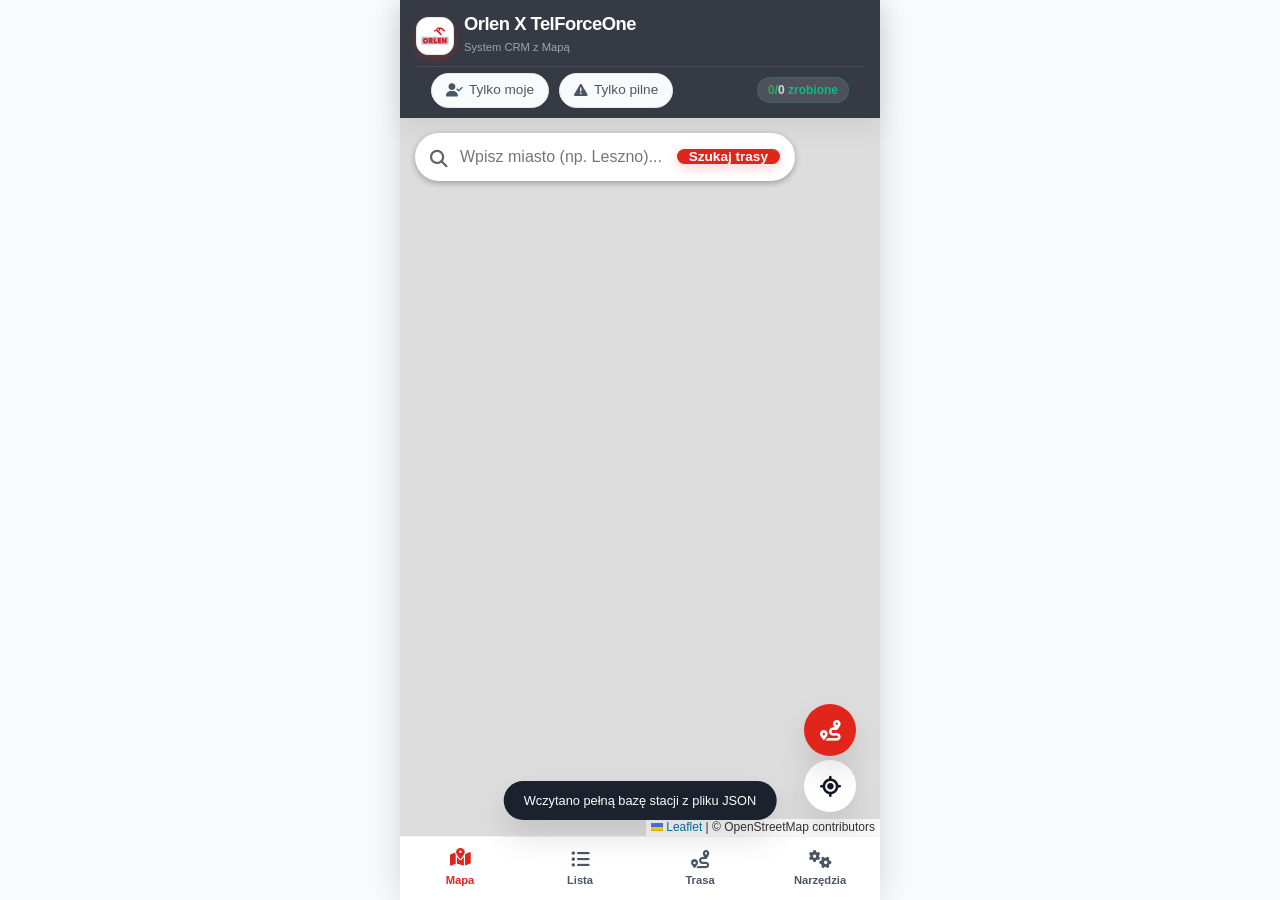
==== commit f7306971: "Add files via upload" ====
--- a/index.html
+++ b/index.html
@@ -20,12 +20,12 @@
     
     <!-- FontAwesome for Premium Icons -->
     <link rel="stylesheet" href="https://cdnjs.cloudflare.com/ajax/libs/font-awesome/6.4.0/css/all.min.css">
-    <script type="module" crossorigin src="./assets/index-B0O_MmaC.js"></script>
+    <script type="module" crossorigin src="./assets/index-mDQiyFOM.js"></script>
     <link rel="modulepreload" crossorigin href="./assets/rolldown-runtime-Bh1tDfsg.js">
     <link rel="modulepreload" crossorigin href="./assets/react-vendor-CnQ8cts2.js">
     <link rel="modulepreload" crossorigin href="./assets/leaflet-vendor-DL2TDfRT.js">
     <link rel="stylesheet" crossorigin href="./assets/leaflet-vendor-CqkT7K9X.css">
-    <link rel="stylesheet" crossorigin href="./assets/index-DupQ49LZ.css">
+    <link rel="stylesheet" crossorigin href="./assets/index-vrQy0vrQ.css">
   <link rel="manifest" href="./manifest.webmanifest"></head>
   <body>
     <div id="root"></div>
--- a/assets/index-vrQy0vrQ.css
+++ b/assets/index-vrQy0vrQ.css
@@ -0,0 +1 @@
+:root{--primary:#e1251b;--primary-hover:#c51b12;--primary-light:#feebea;--dark:#121824;--dark-muted:#4b5563;--light:#f9fafb;--white:#fff;--border:#e5e7eb;--status-todo:#ea4335;--status-progress:#f9ab00;--status-done:#34a853;--shadow-sm:0 2px 8px #0000000d;--shadow-md:0 8px 24px #00000014;--shadow-lg:0 16px 32px #0000001f;--shadow-sheet:0 -12px 30px #00000026;--radius-sm:8px;--radius-md:12px;--radius-lg:16px;--radius-full:9999px;--transition:all .3s cubic-bezier(.4, 0, .2, 1);--font:"Outfit", -apple-system, BlinkMacSystemFont, "Segoe UI", Roboto, sans-serif}*{box-sizing:border-box;-webkit-tap-highlight-color:transparent;margin:0;padding:0}html,#root{height:100%}body{font-family:var(--font);background-color:var(--light);color:var(--dark);height:100dvh;line-height:1.5;overflow:hidden}#app-container{background-color:var(--white);flex-direction:column;width:100%;max-width:480px;height:100%;margin:0 auto;display:flex;position:relative;box-shadow:0 0 32px #00000026}.app-header{-webkit-backdrop-filter:blur(12px);color:var(--white);box-shadow:var(--shadow-md);z-index:1000;background-color:#121824d9;padding:14px 16px 10px}.header-main{justify-content:space-between;align-items:center;margin-bottom:8px;display:flex}.brand{align-items:center;gap:10px;display:flex}.logo-circle{background-color:var(--primary);border-radius:var(--radius-md);justify-content:center;align-items:center;width:38px;height:38px;font-size:1.1rem;animation:2s infinite alternate pulse;display:flex;box-shadow:0 4px 10px #e1251b4d}@keyframes pulse{0%{transform:scale(1)}to{transform:scale(1.05)}}.brand h1{letter-spacing:-.5px;font-size:1.15rem;font-weight:700;line-height:1.1}.brand .subtitle{color:#9ca3af;font-size:.7rem;font-weight:500}.user-selector-container{border-radius:var(--radius-sm);background-color:#ffffff14;border:1px solid #ffffff1a;align-items:center;max-width:170px;padding:4px 8px;display:flex}.user-selector-container label{color:#9ca3af;margin-right:6px;font-size:.8rem}.user-selector-container select{color:var(--white);font-family:var(--font);cursor:pointer;text-overflow:ellipsis;background:0 0;border:none;outline:none;width:100%;font-size:.75rem;font-weight:500}.user-selector-container select option{background-color:var(--dark);color:var(--white)}.header-filters{border-top:1px solid #ffffff1a;justify-content:space-between;align-items:center;padding-top:6px;display:flex}.rls-toggle-container{align-items:center;gap:8px;display:flex}.rls-label{color:#e5e7eb;font-size:.8rem;font-weight:500}.stats-badge{border-radius:var(--radius-full);color:#10b981;background-color:#ffffff1f;border:1px solid #10b98133;padding:3px 10px;font-size:.75rem;font-weight:600}.stats-badge span.total-count{color:#d1d5db}.stats-badge span.done-count{color:var(--status-done)}.switch{width:36px;height:20px;display:inline-block;position:relative}.switch input{opacity:0;width:0;height:0}.slider{cursor:pointer;background-color:#fff3;transition:all .3s;position:absolute;inset:0}.slider:before{content:"";background-color:#fff;width:14px;height:14px;transition:all .3s;position:absolute;bottom:3px;left:3px}input:checked+.slider{background-color:var(--primary)}input:checked+.slider:before{transform:translate(16px)}.slider.round{border-radius:34px}.slider.round:before{border-radius:50%}.app-content{flex-direction:column;flex:1;display:flex;position:relative;overflow:hidden}.tab-panel{flex-direction:column;width:100%;height:100%;display:none;position:absolute;top:0;left:0}.tab-panel.active{display:flex}#tab-map{position:relative}#map{z-index:1;flex:1;width:100%}.floating-btn{background-color:var(--white);border-radius:var(--radius-full);width:52px;height:52px;box-shadow:var(--shadow-lg);color:var(--dark);cursor:pointer;z-index:100;transition:var(--transition);border:none;justify-content:center;align-items:center;font-size:1.3rem;display:flex;position:absolute;bottom:20px;right:20px}.floating-btn:active{background-color:var(--light);transform:scale(.9)}#recenter-btn{bottom:30px;right:20px}.custom-leaflet-icon{background:0 0!important;border:none!important;overflow:visible!important}.leaflet-div-icon.custom-leaflet-icon{overflow:visible!important}.custom-pin-wrapper{pointer-events:none;flex-direction:column;justify-content:flex-end;align-items:center;width:32px;display:flex}.custom-pin-wrapper.has-label{width:130px}.pin-assignee-label{color:#fff;white-space:nowrap;text-align:center;text-shadow:0 1px 3px #0000004d;letter-spacing:.03em;z-index:10;pointer-events:none;border:2.5px solid #fffffff2;border-radius:10px;margin-bottom:10px;padding:7px 16px;font-size:17px;font-weight:800;line-height:1.1;position:relative;box-shadow:0 3px 10px #0006}.pin-assignee-label.label-rafal{background:#06c}.pin-assignee-label.label-waldek{background:#e63946}.pin-assignee-label.label-ireneusz{background:#2a9d8f}.pin-assignee-label.label-bartek{background:#9b5de5}.pin-assignee-label.label-default{background:#64748b}.custom-pin{pointer-events:auto;flex-shrink:0;width:32px;height:32px;position:relative}.pin-shadow{filter:blur(1px);background:#0000004d;border-radius:50%;width:12px;height:4px;position:absolute;bottom:-3px;left:10px}.pin-body{background:var(--color);border:2.5px solid var(--white);border-radius:50% 50% 50% 0;justify-content:center;align-items:center;width:32px;height:32px;display:flex;position:absolute;transform:rotate(-45deg);box-shadow:0 3px 6px #00000040}.pin-inner{background:var(--white);border-radius:50%;width:12px;height:12px;transform:rotate(45deg)}.pin-todo{--color:var(--status-todo)}.pin-progress{--color:var(--status-progress)}.pin-done{--color:var(--status-done)}.pin-motorway{--color:#1d4ed8}.pin-duplicate{--color:#6b7280}.pin-progress.pin-motorway,.pin-progress.pin-duplicate{--color:var(--status-progress)}.pin-done.pin-motorway,.pin-done.pin-duplicate{--color:var(--status-done)}.pin-urgent .pin-body{background:#ef4444!important;border:2.5px solid #fca5a5!important;animation:1.2s infinite alternate pulse-urgent-pin!important}.pin-urgent .pin-inner{background:var(--white)!important;justify-content:center!important;align-items:center!important;width:14px!important;height:14px!important;display:flex!important}.pin-urgent .audit-exclamation{color:#ef4444!important;justify-content:center!important;align-items:center!important;font-size:11px!important;font-weight:900!important;display:flex!important}@keyframes pulse-urgent-pin{0%{box-shadow:0 0 #ef4444cc,0 3px 6px #00000040}to{box-shadow:0 0 0 10px #ef444400,0 3px 6px #00000040}}.pin-occupied .pin-body{background:#8b5cf6!important;border:2px solid #ddd6fe!important;animation:1s infinite alternate pulse-occupied-pin!important}.pin-occupied .pin-inner{background:#8b5cf6!important;justify-content:center!important;align-items:center!important;width:14px!important;height:14px!important;display:flex!important}@keyframes pulse-occupied-pin{0%{box-shadow:0 0 #8b5cf6e6,0 3px 6px #00000040}to{box-shadow:0 0 0 12px #8b5cf600,0 3px 6px #00000040}}#tab-list{background-color:var(--light)}.search-filter-bar{background-color:var(--white);box-shadow:var(--shadow-sm);z-index:10;flex-direction:column;gap:12px;padding:16px;display:flex}.search-input-wrapper{align-items:center;display:flex;position:relative}.search-icon{color:var(--dark-muted);font-size:.95rem;position:absolute;left:14px}.search-input-wrapper input{border-radius:var(--radius-md);border:1px solid var(--border);width:100%;font-family:var(--font);background-color:var(--light);transition:var(--transition);outline:none;padding:12px 40px;font-size:.9rem;font-weight:500}.search-input-wrapper input:focus{border-color:var(--primary);background-color:var(--white);box-shadow:0 0 0 3px #e1251b1a}.clear-btn{color:var(--dark-muted);cursor:pointer;background:0 0;border:none;padding:4px;font-size:1rem;position:absolute;right:14px}.filters-row{gap:12px;display:flex}.filter-group{flex-direction:column;flex:1;gap:4px;display:flex}.filter-group label{color:var(--dark-muted);text-transform:uppercase;letter-spacing:.5px;font-size:.7rem;font-weight:600}.filter-group select{border-radius:var(--radius-sm);border:1px solid var(--border);background-color:var(--white);font-family:var(--font);cursor:pointer;outline:none;padding:8px 12px;font-size:.8rem;font-weight:500}.list-container{flex-direction:column;flex:1;gap:12px;padding:16px;display:flex;overflow-y:auto}.list-container::-webkit-scrollbar{display:none}.list-placeholder{color:var(--dark-muted);flex-direction:column;justify-content:center;align-items:center;gap:12px;padding:40px 20px;font-size:.9rem;font-weight:500;display:flex}.list-placeholder i{font-size:2rem}.station-card{background-color:var(--white);border-radius:var(--radius-md);border:1px solid var(--border);box-shadow:var(--shadow-sm);transition:var(--transition);cursor:pointer;flex-direction:column;gap:8px;padding:14px;display:flex}.station-card:active{background-color:var(--light);transform:scale(.98)}.card-header{justify-content:space-between;align-items:flex-start;gap:8px;display:flex}.card-title-group h4{color:var(--dark);font-size:.95rem;font-weight:600}.card-title-group .station-id-label{color:var(--dark-muted);font-size:.7rem;font-weight:500}.card-status-dot{border-radius:50%;flex-shrink:0;width:10px;height:10px;margin-top:5px}.card-status-dot.todo{background-color:var(--status-todo)}.card-status-dot.progress{background-color:var(--status-progress)}.card-status-dot.done{background-color:var(--status-done)}.card-status-dot.motorway{background-color:#1d4ed8}.card-status-dot.duplicate{background-color:#6b7280}.card-address{color:var(--dark-muted);font-size:.75rem}.card-footer{border-top:1px solid var(--light);justify-content:space-between;align-items:center;margin-top:4px;padding-top:8px;display:flex}.card-distance{color:var(--primary);background-color:var(--primary-light);border-radius:var(--radius-full);padding:2px 8px;font-size:.75rem;font-weight:600}.card-assignee{color:var(--dark-muted);align-items:center;gap:4px;font-size:.75rem;display:flex}#tab-settings{background-color:var(--light);overflow-y:auto}#tab-route{background-color:var(--light);-webkit-overflow-scrolling:touch;overscroll-behavior:contain;touch-action:pan-y;overflow-y:auto}#tab-route .settings-container{padding-bottom:calc(90px + env(safe-area-inset-bottom))}#tab-settings::-webkit-scrollbar{display:none}#tab-route::-webkit-scrollbar{display:none}.settings-container{flex-direction:column;gap:16px;padding:16px;display:flex}.settings-card{background-color:var(--white);border-radius:var(--radius-md);border:1px solid var(--border);box-shadow:var(--shadow-sm);padding:18px}.settings-card h3{color:var(--dark);align-items:center;gap:8px;margin-bottom:8px;font-size:1rem;font-weight:600;display:flex}.settings-card h3 i{color:var(--primary)}.card-desc{color:var(--dark-muted);margin-bottom:16px;font-size:.8rem}.csv-actions{flex-direction:column;gap:10px;display:flex}.setting-item{border-bottom:1px solid var(--light);justify-content:space-between;align-items:center;padding:12px 0;display:flex}.setting-item:last-child{border-bottom:none;padding-bottom:0}.setting-text{flex-direction:column;gap:2px;max-width:70%;display:flex}.setting-title{color:var(--dark);font-size:.85rem;font-weight:600}.setting-desc{color:var(--dark-muted);font-size:.75rem}.gps-coords-display{background-color:var(--light);border-radius:var(--radius-sm);border:1px solid var(--border);color:var(--dark-muted);padding:6px 12px;font-family:monospace;font-size:.75rem}.info-content{color:var(--dark-muted);font-size:.8rem;line-height:1.6}.info-content p{margin-bottom:8px}.info-content ol{padding-left:20px}.info-content li{margin-bottom:4px}.bottom-sheet{background-color:var(--white);border-radius:var(--radius-lg) var(--radius-lg) 0 0;width:100%;box-shadow:var(--shadow-sheet);z-index:2000;flex-direction:column;max-height:90%;transition:transform .4s cubic-bezier(.16,1,.3,1);display:flex;position:absolute;bottom:0;left:0;transform:translateY(100%)}.bottom-sheet.open{transform:translateY(0)}.sheet-handle-container{cursor:grab;justify-content:center;padding:10px 0 6px;display:flex}.sheet-handle{background-color:var(--border);border-radius:var(--radius-full);width:40px;height:4px}.sheet-content{padding:0 20px 20px;overflow-y:auto}.sheet-close{background-color:var(--light);cursor:pointer;width:28px;height:28px;color:var(--dark);transition:var(--transition);border:none;border-radius:50%;justify-content:center;align-items:center;font-size:.85rem;display:flex;position:absolute;top:14px;right:16px}.sheet-close:active{background-color:var(--border)}.geofence-alert{color:#047857;border-radius:var(--radius-md);background-color:#ecfdf5;border:1px solid #a7f3d0;align-items:center;gap:8px;margin-top:10px;margin-bottom:14px;padding:10px 14px;font-size:.82rem;font-weight:600;display:flex;box-shadow:0 2px 4px #10b9810f}.animate-pulse{animation:1.5s infinite pulse-icon}@keyframes pulse-icon{0%{opacity:1;transform:scale(1)}50%{opacity:.7;transform:scale(1.2)}to{opacity:1;transform:scale(1)}}.station-detail-header{justify-content:space-between;align-items:flex-start;margin-top:10px;padding-right:28px;display:flex}.station-meta h2{color:var(--dark);margin:2px 0;font-size:1.15rem;font-weight:700}.station-id{color:var(--primary);text-transform:uppercase;font-size:.75rem;font-weight:600}.station-address{color:var(--dark-muted);font-size:.8rem}.station-status-badge{border-radius:var(--radius-full);color:var(--white);text-align:center;box-shadow:var(--shadow-sm);padding:6px 12px;font-size:.75rem;font-weight:700}.station-status-badge[data-status=Do\ zrobienia]{background-color:var(--status-todo)}.station-status-badge[data-status=W\ trakcie]{background-color:var(--status-progress)}.station-status-badge[data-status=Zrobione]{background-color:var(--status-done)}.sheet-divider{background-color:var(--border);height:1px;margin:16px 0}.sheet-section{flex-direction:column;gap:8px;margin-bottom:12px;display:flex}.section-title{color:var(--dark-muted);text-transform:uppercase;letter-spacing:.5px;margin-top:2px;font-size:.75rem;font-weight:700}.quick-actions-row{gap:8px;display:flex}.action-btn{border:1px solid var(--border);border-radius:var(--radius-md);background-color:var(--white);font-family:var(--font);cursor:pointer;transition:var(--transition);flex-direction:column;flex:1;align-items:center;gap:6px;padding:10px 4px;font-size:.75rem;font-weight:600;display:flex}.action-btn i{font-size:1.1rem}.action-btn.todo:active,.action-btn.todo.active{background-color:var(--primary-light);border-color:var(--status-todo);color:var(--status-todo)}.action-btn.progress:active,.action-btn.progress.active{border-color:var(--status-progress);color:var(--status-progress);background-color:#fffbeb}.action-btn.done:active,.action-btn.done.active{border-color:var(--status-done);color:var(--status-done);background-color:#ecfdf5}.sheet-form-row{align-items:flex-end;gap:12px;margin-bottom:16px;display:flex}.sheet-form-row .form-group{flex:1}.form-group{flex-direction:column;gap:6px;display:flex}.form-group label{color:var(--dark-muted);font-size:.75rem;font-weight:700}.form-group select{border-radius:var(--radius-sm);border:1px solid var(--border);background-color:var(--white);font-family:var(--font);cursor:pointer;outline:none;padding:10px 12px;font-size:.8rem;font-weight:500}.update-time-display{color:var(--dark-muted);padding-bottom:12px;font-size:.7rem;font-weight:500}.notes-group textarea{border-radius:var(--radius-sm);border:1px solid var(--border);width:100%;height:92px;font-family:var(--font);resize:none;transition:var(--transition);outline:none;padding:10px 12px;font-size:.8rem;font-weight:500}.notes-group textarea:focus{border-color:var(--primary);box-shadow:0 0 0 3px #e1251b14}.sheet-footer{background:linear-gradient(to top, var(--white) 80%, #fff0);margin-top:10px;padding-top:10px;position:sticky;bottom:0}.sheet-secondary-actions{grid-template-columns:1fr 1fr;gap:8px;margin-bottom:8px;display:grid}#sheet-mark-duplicate-btn,#sheet-toggle-route-btn{min-height:42px;font-size:.78rem;font-weight:600}#sheet-save-btn{min-height:48px;font-size:.95rem;font-weight:700;box-shadow:0 8px 18px #e1251b47}.app-nav{-webkit-backdrop-filter:blur(16px);z-index:1500;background-color:#ffffffd9;border-top:1px solid #0000000d;height:64px;display:flex}.nav-item{color:var(--dark-muted);cursor:pointer;font-family:var(--font);transition:var(--transition);background:0 0;border:none;flex-direction:column;flex:1;justify-content:center;align-items:center;gap:4px;font-size:.7rem;font-weight:600;display:flex}.nav-item i{font-size:1.15rem;transition:transform .2s}.nav-item.active{color:var(--primary)}.nav-item.active i{transform:translateY(-2px)}.btn{font-family:var(--font);border-radius:var(--radius-md);cursor:pointer;transition:var(--transition);border:none;justify-content:center;align-items:center;gap:8px;padding:12px 18px;font-size:.85rem;font-weight:600;text-decoration:none;display:inline-flex}.btn-primary{background-color:var(--primary);color:var(--white);box-shadow:0 4px 12px #e1251b33}.btn-primary:active{background-color:var(--primary-hover);transform:scale(.98)}.btn-secondary{background-color:var(--light);color:var(--dark);border:1px solid var(--border)}.btn-secondary:active{background-color:var(--border)}.btn-danger{background-color:var(--status-todo);color:var(--white);box-shadow:0 4px 12px #ef444433}.btn-danger:active{opacity:.9;transform:scale(.98)}.btn-success{background-color:var(--status-done,#16a34a);color:var(--white);border:none;box-shadow:0 4px 12px #16a34a33}.btn-success:active{opacity:.9;transform:scale(.98)}.btn-sm{border-radius:var(--radius-sm);padding:6px 12px;font-size:.75rem}.btn-block{width:100%;display:flex}.toast{background-color:var(--dark);color:var(--white);border-radius:var(--radius-full);box-shadow:var(--shadow-lg);opacity:0;visibility:hidden;z-index:3000;white-space:nowrap;padding:10px 20px;font-size:.8rem;font-weight:500;transition:opacity .3s,transform .3s,visibility .3s;position:absolute;bottom:80px;left:50%;transform:translate(-50%,20px)}.toast.show{opacity:.95;visibility:visible;transform:translate(-50%)}.sheet-overlay{z-index:1999;opacity:0;visibility:hidden;background-color:#0006;width:100%;height:100%;transition:opacity .3s;position:absolute;top:0;left:0}.sheet-overlay.show{opacity:1;visibility:visible}.loading-overlay{width:100%;height:100%;color:var(--white);z-index:9999;backdrop-filter:blur(5px);background-color:#121824e0;justify-content:center;align-items:center;transition:opacity .3s;display:flex;position:absolute;top:0;left:0}.loading-spinner-container{text-align:center;padding:24px}.loading-spinner{border:4px solid #ffffff1a;border-top-color:var(--primary);border-radius:50%;width:50px;height:50px;margin:0 auto 16px;animation:1s linear infinite spin-loading;box-shadow:0 0 15px #e1251b4d}.loading-subtext{color:#9ca3af;margin-top:6px;font-size:.8rem}@keyframes spin-loading{0%{transform:rotate(0)}to{transform:rotate(360deg)}}.proximity-alert-banner{background-color:var(--white);border:2px solid var(--primary);border-radius:var(--radius-md);box-shadow:var(--shadow-lg);z-index:2500;border-left:5px solid var(--primary);flex-direction:column;gap:10px;padding:12px 14px;animation:.4s cubic-bezier(.16,1,.3,1) slideDownProximity;display:flex;position:absolute;top:75px;left:12px;right:12px}@keyframes slideDownProximity{0%{opacity:0;transform:translateY(-150%)}to{opacity:1;transform:translateY(0)}}.proximity-alert-content{align-items:center;gap:12px;display:flex}.proximity-alert-content i{color:var(--primary);font-size:1.4rem}.proximity-alert-content strong{color:var(--dark);margin-bottom:2px;font-size:.85rem;font-weight:700;display:block}.proximity-alert-content p{color:var(--dark-muted);font-size:.75rem;font-weight:500;line-height:1.25}.proximity-alert-actions{justify-content:flex-end;gap:8px;display:flex}.proximity-alert-actions .btn{border-radius:var(--radius-sm);padding:6px 12px;font-size:.75rem}.audit-badge{background-color:var(--primary)!important;color:#fff!important;border-radius:var(--radius-sm)!important;align-items:center!important;gap:4px!important;margin-left:6px!important;padding:2px 6px!important;font-size:.65rem!important;font-weight:700!important;display:inline-flex!important}.motorway-badge{background-color:#1d4ed8!important}.duplicate-badge{background-color:#6b7280!important}.audit-exclamation{color:var(--primary);text-align:center;font-size:10px;font-weight:900;line-height:12px;display:block}.map-route-card{background-color:var(--white);border-radius:var(--radius-md);border:2px solid var(--primary);width:290px;box-shadow:var(--shadow-lg);z-index:2000;flex-direction:column;gap:10px;padding:14px;animation:.3s cubic-bezier(.16,1,.3,1) slideInRouteCard;display:flex;position:absolute;bottom:85px;right:24px}@keyframes slideInRouteCard{0%{opacity:0;transform:scale(.9)translateY(20px)}to{opacity:1;transform:scale(1)translateY(0)}}@media (width<=480px){.map-route-card{width:auto;bottom:85px;left:12px;right:12px}#tab-route .settings-container{padding:12px 12px calc(92px + env(safe-area-inset-bottom)) 12px;gap:12px}}.route-custom-list-ul{margin:0;padding:0}.route-custom-list-ul li{border-bottom:1px solid var(--border);color:var(--dark);justify-content:space-between;align-items:center;gap:10px;padding:10px 8px;font-size:.8rem;display:flex}.route-custom-list-ul li:last-child{border-bottom:none}.route-custom-list-ul li .remove-btn{color:#ef4444;cursor:pointer;border-radius:var(--radius-sm);background:0 0;border:none;justify-content:center;align-items:center;padding:6px;font-size:.95rem;transition:background .2s;display:flex}.route-custom-list-ul li .remove-btn:hover{background-color:#fee2e2}.history-meta{color:var(--dark-muted);font-size:.7rem}.history-note{color:var(--dark);margin-top:2px;font-size:.74rem}.template-tag-btn:hover{background-color:var(--border)!important;border-color:var(--dark-muted)!important}.station-card.assigned-rafal{background-color:#05966908!important;border-left:4px solid #059669!important}.station-card.assigned-waldek{background-color:#1d4ed808!important;border-left:4px solid #1d4ed8!important}.station-card.assigned-ireneusz{background-color:#7c3aed08!important;border-left:4px solid #7c3aed!important}.station-card.assigned-bartek{background-color:#ea580c08!important;border-left:4px solid #ea580c!important}.floating-search-bar{z-index:1000;background-color:#fff;border-radius:24px;align-items:center;width:calc(100% - 30px);max-width:380px;height:48px;padding:0 15px;transition:box-shadow .2s;display:flex;position:absolute;top:15px;left:15px;box-shadow:0 2px 6px #0000004d}.floating-search-bar:focus-within{box-shadow:0 4px 12px #0006}.floating-search-bar .search-icon{color:#5f6368;margin-right:12px;font-size:1.1rem;position:static!important;transform:none!important}.floating-search-bar input{color:var(--dark);background:0 0;border:none;outline:none;flex:1;font-family:inherit;font-size:1rem}.route-plan-bar{z-index:1000;background-color:#fff;border-radius:14px;justify-content:space-between;align-items:center;gap:8px;width:calc(100% - 30px);max-width:380px;padding:10px 12px;display:flex;position:absolute;top:72px;left:15px;box-shadow:0 4px 14px #00000040}.route-plan-title{color:var(--dark);align-items:center;gap:6px;font-size:.9rem;display:flex}.route-plan-title i{color:var(--primary)}.route-plan-meta{color:var(--dark-muted);margin-top:2px;font-size:.72rem}.route-plan-actions{flex-shrink:0;align-items:center;gap:6px;display:flex}.route-plan-actions .btn{min-height:unset;box-shadow:none;padding:8px 10px}.route-cand{color:#34a853;cursor:pointer;background:#fff;border:2.5px solid #34a853;border-radius:50%;justify-content:center;align-items:center;width:28px;height:28px;font-size:.85rem;font-weight:900;transition:transform .12s;display:flex;box-shadow:0 2px 6px #0000004d}.route-cand:hover{transform:scale(1.12)}.route-cand.added{color:#fff;background:#34a853;border-color:#fff}.pill-toggle{cursor:pointer;align-items:center;display:inline-flex}.pill-toggle input[type=checkbox]{display:none}.pill-toggle .pill-label{background-color:var(--light);color:var(--dark-muted);border:1px solid var(--border);white-space:nowrap;border-radius:20px;align-items:center;gap:6px;padding:6px 14px;font-size:.85rem;font-weight:500;transition:all .2s;display:inline-flex}.pill-toggle input[type=checkbox]:checked+.pill-label{background-color:var(--primary-light);color:var(--primary);border-color:var(--primary)}.header-filters{padding-left:15px;padding-right:15px}.leaflet-territory-pane{filter:url(#gooey-territory);opacity:.6}
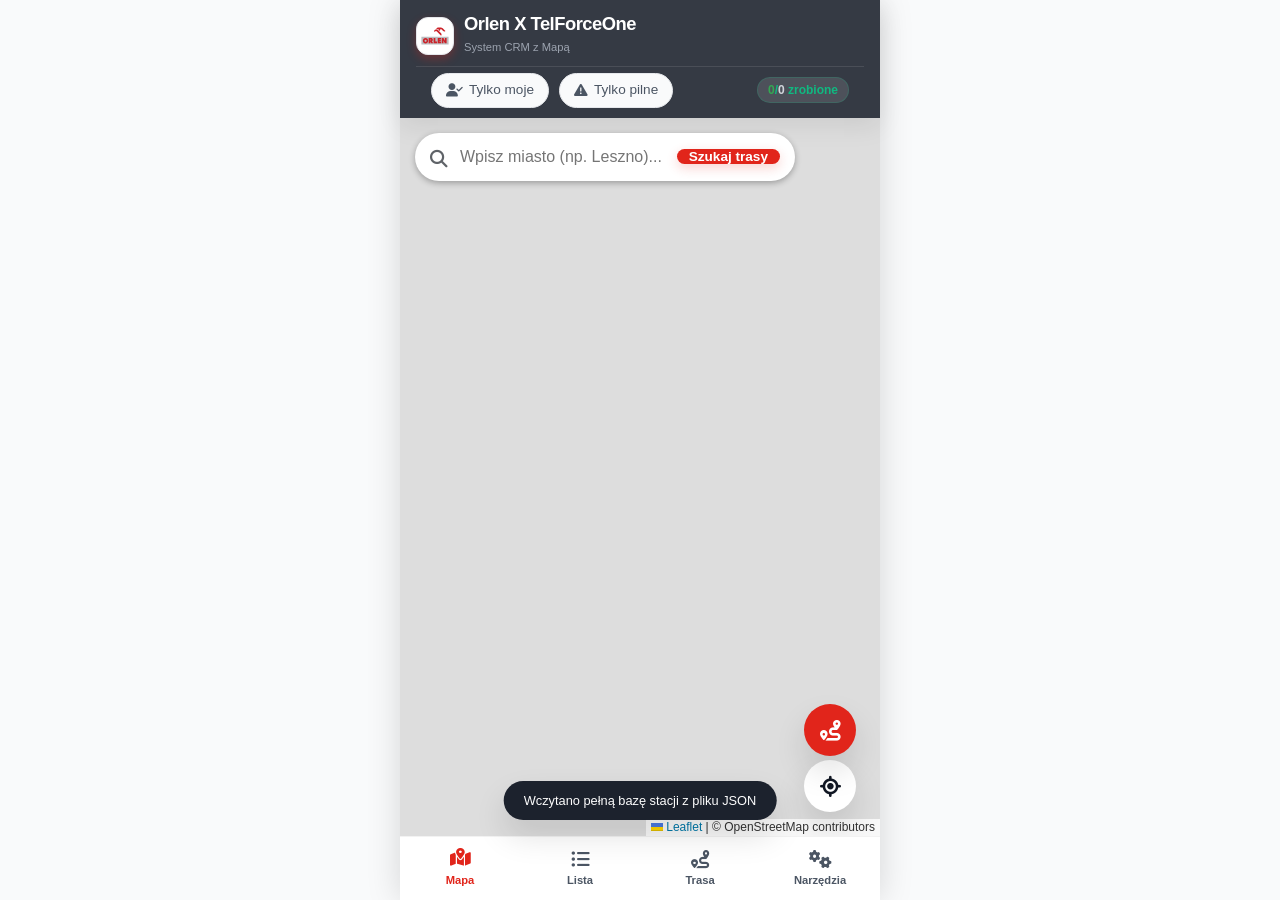
==== commit 5ccff4a9: "Add files via upload" ====
--- a/index.html
+++ b/index.html
@@ -20,7 +20,7 @@
     
     <!-- FontAwesome for Premium Icons -->
     <link rel="stylesheet" href="https://cdnjs.cloudflare.com/ajax/libs/font-awesome/6.4.0/css/all.min.css">
-    <script type="module" crossorigin src="./assets/index-mDQiyFOM.js"></script>
+    <script type="module" crossorigin src="./assets/index-BK3RbCYi.js"></script>
     <link rel="modulepreload" crossorigin href="./assets/rolldown-runtime-Bh1tDfsg.js">
     <link rel="modulepreload" crossorigin href="./assets/react-vendor-CnQ8cts2.js">
     <link rel="modulepreload" crossorigin href="./assets/leaflet-vendor-DL2TDfRT.js">
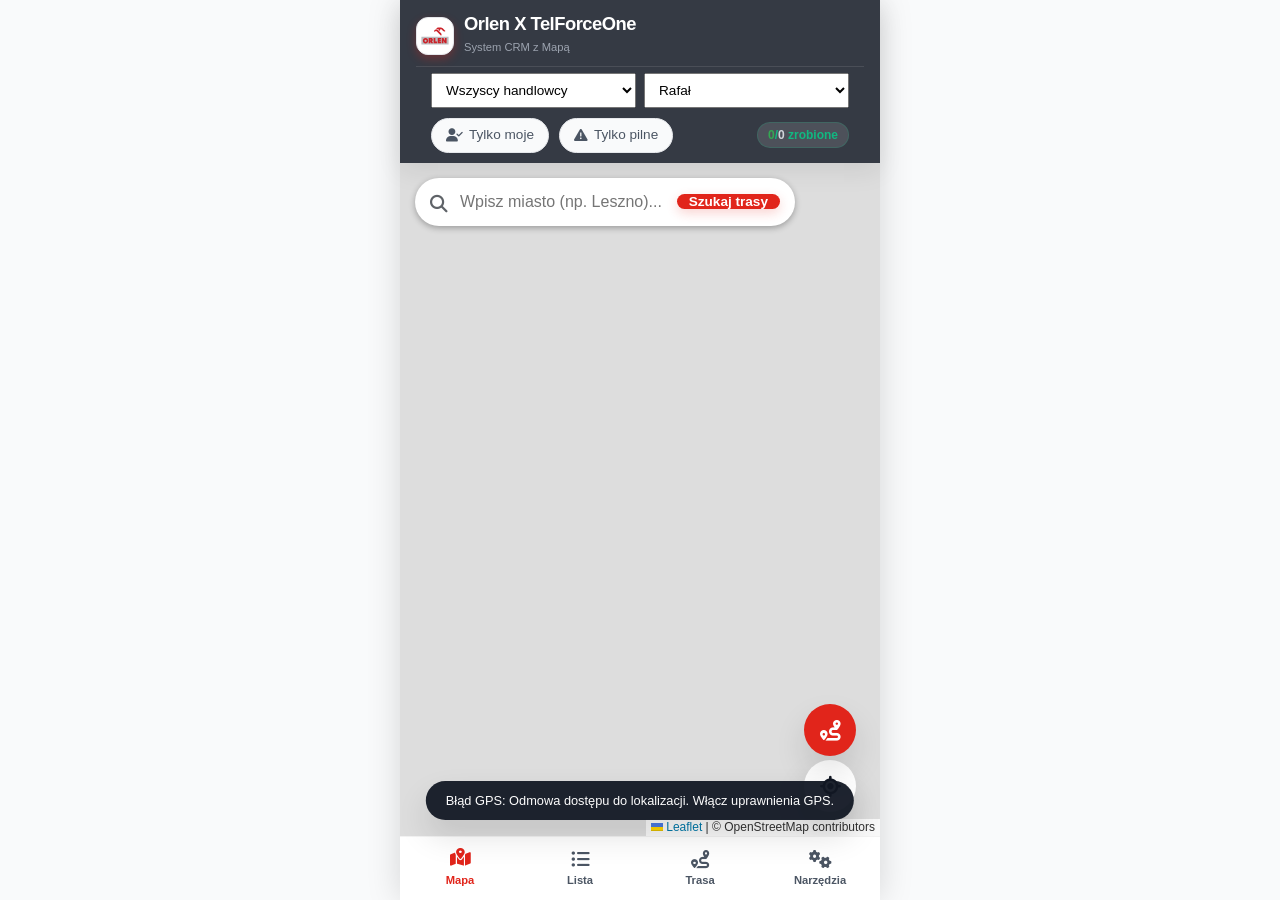
==== commit 61e537c3: "Add files via upload" ====
--- a/index.html
+++ b/index.html
@@ -20,7 +20,7 @@
     
     <!-- FontAwesome for Premium Icons -->
     <link rel="stylesheet" href="https://cdnjs.cloudflare.com/ajax/libs/font-awesome/6.4.0/css/all.min.css">
-    <script type="module" crossorigin src="./assets/index-BK3RbCYi.js"></script>
+    <script type="module" crossorigin src="./assets/index-fIvrdzjX.js"></script>
     <link rel="modulepreload" crossorigin href="./assets/rolldown-runtime-Bh1tDfsg.js">
     <link rel="modulepreload" crossorigin href="./assets/react-vendor-CnQ8cts2.js">
     <link rel="modulepreload" crossorigin href="./assets/leaflet-vendor-DL2TDfRT.js">
